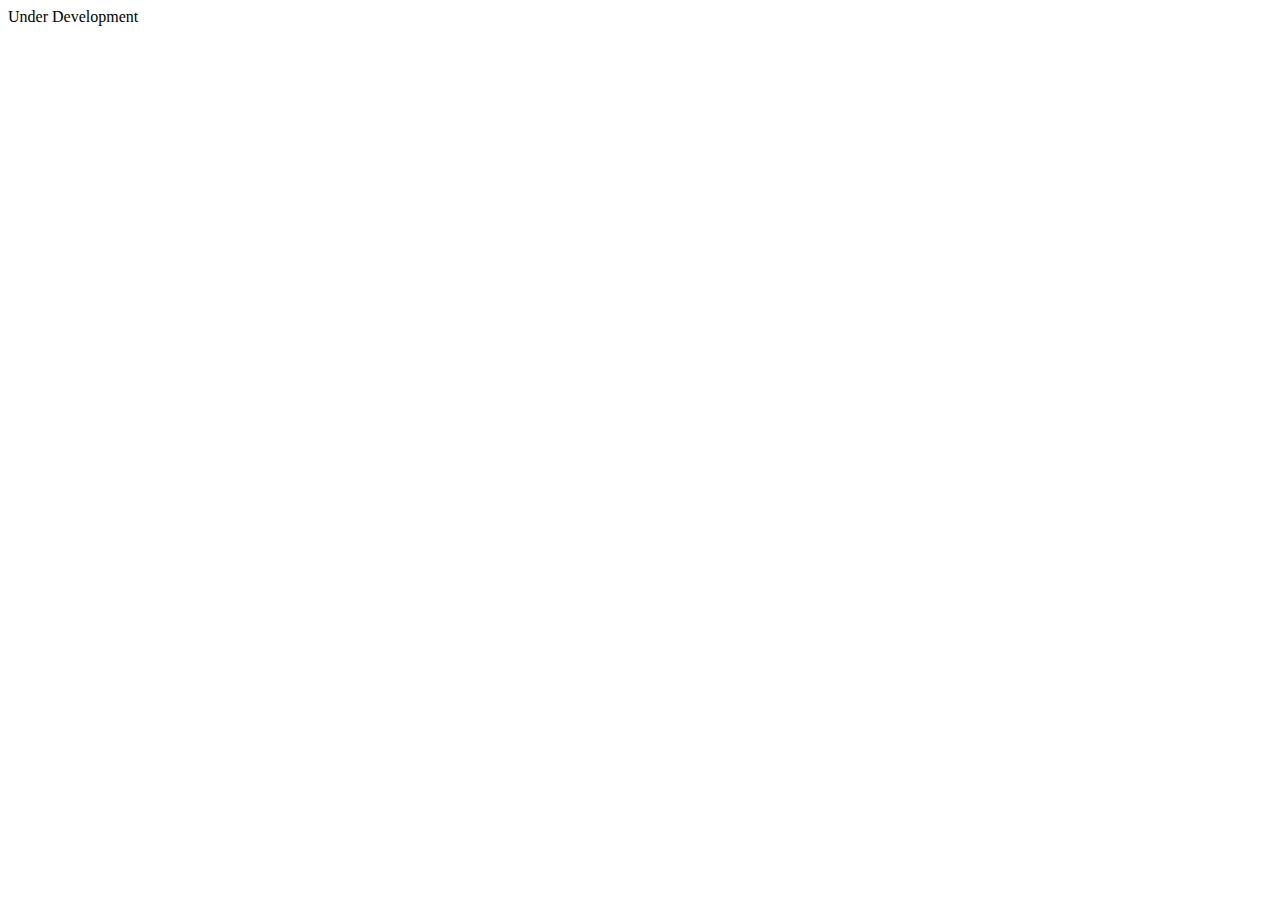
==== index.html @ 4ad933b1 "rename home to index" ====
<!DOCTYPE html>
<html lang="en">
<head>
    <meta charset="UTF-8">
    <meta name="viewport" content="width=device-width, initial-scale=1.0">
    <meta http-equiv="X-UA-Compatible" content="ie=edge">
    <title>Document</title>
</head>
<body>
    Under Development
</body>
</html>
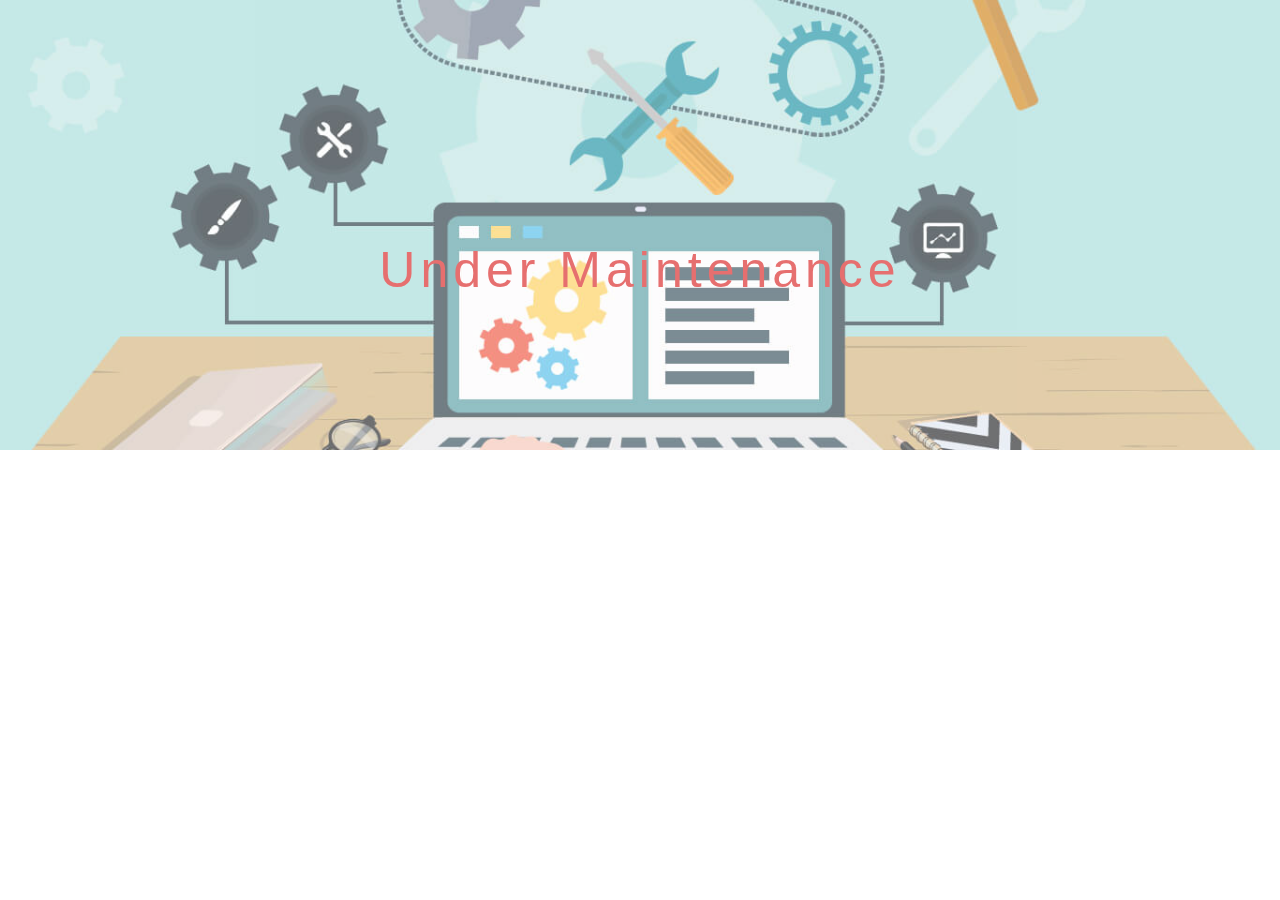
==== commit afea7618: "Menambahkan style dll" ====
--- a/index.html
+++ b/index.html
@@ -4,9 +4,14 @@
     <meta charset="UTF-8">
     <meta name="viewport" content="width=device-width, initial-scale=1.0">
     <meta http-equiv="X-UA-Compatible" content="ie=edge">
-    <title>Document</title>
+    <link rel="stylesheet" href="style.css">
+    <title>My Portfolio</title>
 </head>
 <body>
-    Under Development
+    <div class="bgimg-1">
+        <div class="caption">
+          <span class="border">Under Maintenance</span>
+        </div>
+    </div>
 </body>
 </html>
--- a/style.css
+++ b/style.css
@@ -0,0 +1,34 @@
+body, html {
+    height: 100%;
+    margin: 0;
+    font: 400 15px/1.8 "Lato", sans-serif;
+    color: #777;
+  }
+  
+  .bgimg-1, .bgimg-2, .bgimg-3 {
+    position: relative;
+    opacity: 0.65;
+    background-position: center;
+    background-repeat: no-repeat;
+    background-size: cover;
+  
+  }
+  .bgimg-1 {
+    background-image: url("img/maintenance.jpg");
+    height: 50%;
+  }
+  
+  .caption {
+    position: absolute;
+    left: 0;
+    top: 50%;
+    width: 100%;
+    text-align: center;
+  }
+  
+  .caption span.border {
+    color: rgb(218, 35, 35);
+    padding: 18px;
+    font-size: 50px;
+    letter-spacing: 5px;
+  }